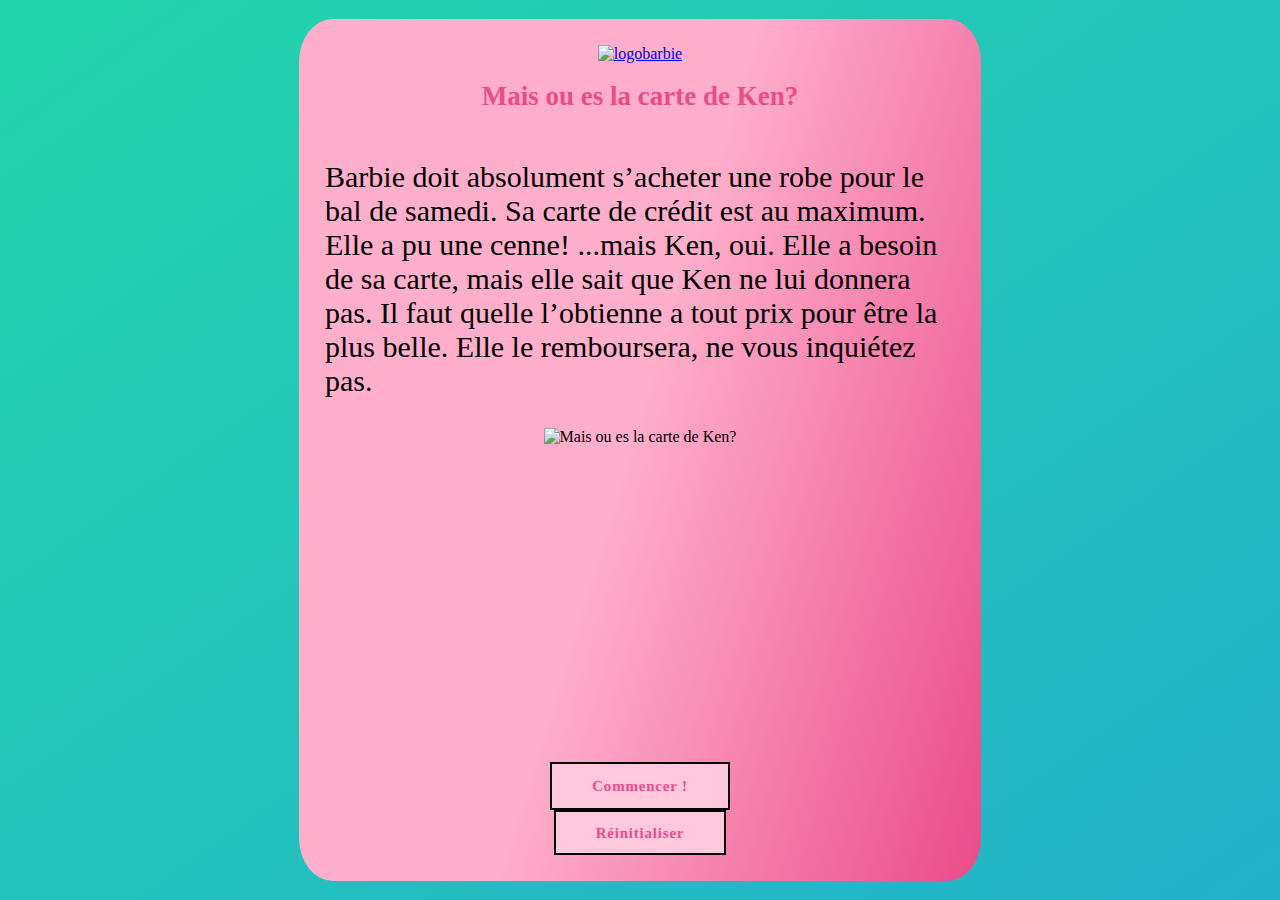
==== index.html @ 1ac64013 "Sons/videos/localstorage" ====
<!DOCTYPE html>
<html lang="fr">
  <head>
    <meta charset="UTF-8" />
    <meta name="viewport" content="width=device-width, initial-scale=1.0" />
    <link rel="stylesheet" href="/assets/css/style.css" />
    <title>La carte de crédit de Ken ?</title>
  </head>
  <body>
    <div id="jeu">
      <div id="logo">
        <a href="index.html">
          <img width="400px" src="/assets/images/logo.png" alt="logobarbie" />
        </a>
      </div>
      <h1 id="chapter-title"></h1>
      <p id="chapter-description"></p>
      <div id="chapter-media"></div>
      <div id="buttons-container"></div>
      <button id="reset-button">Réinitialiser</button>
    </div>
    <script src="/assets/js/index.js"></script>
  </body>
</html>
---- assets/css/style.css ----
@font-face {
  font-family: "Barbie";
  src: url(/assets/fonts/barbie.ttf) format("truetype");
}

@font-face {
  font-family: "Fabulous Pink";
  src: url(/assets/fonts/FabulousPinkDemo-K7LJ7.ttf) format("truetype");
}

@font-face {
  font-family: "Bartex";
  src: url(/assets/fonts/Bartex-2Opnd.ttf) format("truetype");
}

body {
  display: flex;
  justify-content: center;
  align-items: center;
  min-height: 100vh;
  margin: 0;
  background: linear-gradient(-35deg, #ee7752, #e73c7e, #23a6d5, #23d5ab);
  background-size: 400% 400%;
  animation: gradient 5s ease infinite;
  height: 100vh;
}

@keyframes gradient {
  0% {
    background-position: 0% 50%;
  }
  50% {
    background-position: 100% 50%;
  }
  100% {
    background-position: 0% 50%;
  }
}

#jeu {
  display: flex;
  flex-direction: column;
  align-items: center;
  justify-content: center;
  max-height: 90vh;
  width: 50%;
  max-width: 70vh;
  background: linear-gradient(
    107deg,
    rgba(255, 175, 204, 1) 48%,
    rgba(234, 76, 137, 1) 100%
  );
  border-radius: 5%;
  padding: 2%;
}

#logo {
  display: flex;
  flex-direction: column;
  transition: transform 0.3s;
}

#logo:hover {
  transform: scale(1.2);
}
#titre,
#chapter-title {
  font-family: "Barbie";
  color: #ea4c89;
  font-size: 3vh;
}

#paragraphe {
  display: flex;
  justify-content: center;
  text-align: center;
  flex-grow: 1;
  font-family: "Bartex";
  margin-top: 0;
  font-size: 17px;
  width: 40vw;
  text-align: center;
}

/* background-color: #ea4c89 */
button {
  align-items: center;
  background-color: #ffc8dd;
  border: 2px solid #000;
  box-sizing: border-box;
  color: #ea4c89;
  cursor: pointer;
  display: inline-flex;
  fill: #000;
  font-family: "Barbie";
  font-size: 15px;
  font-weight: 600;
  height: 48px;
  justify-content: center;
  letter-spacing: 0.8px;
  line-height: 24px;
  min-width: 140px;
  outline: 0;
  padding: 0 17px;
  text-align: center;
  text-decoration: none;
  transition: all 0.3s;
  user-select: none;
  -webkit-user-select: none;
  touch-action: manipulation;
}

button:focus {
  color: #171e29;
}

button:hover {
  border-color: #70d6ff;
  color: black;
  fill: black;
}

button:active {
  border-color: #70d6ff;
  color: black;
  fill: black;
}

@media (min-width: 768px) {
  button {
    min-width: 170px;
  }
}
@media (min-width: 768px) {
  button {
    padding: 0 40px;
  }
}
#chapter-media {
  display: flex;
  top: 0;
  justify-content: center;
  width: 27vw;
  height: 40vh;
}

#chapter-description {
  font-family: "Bartex";
  font-size: 30px;
}
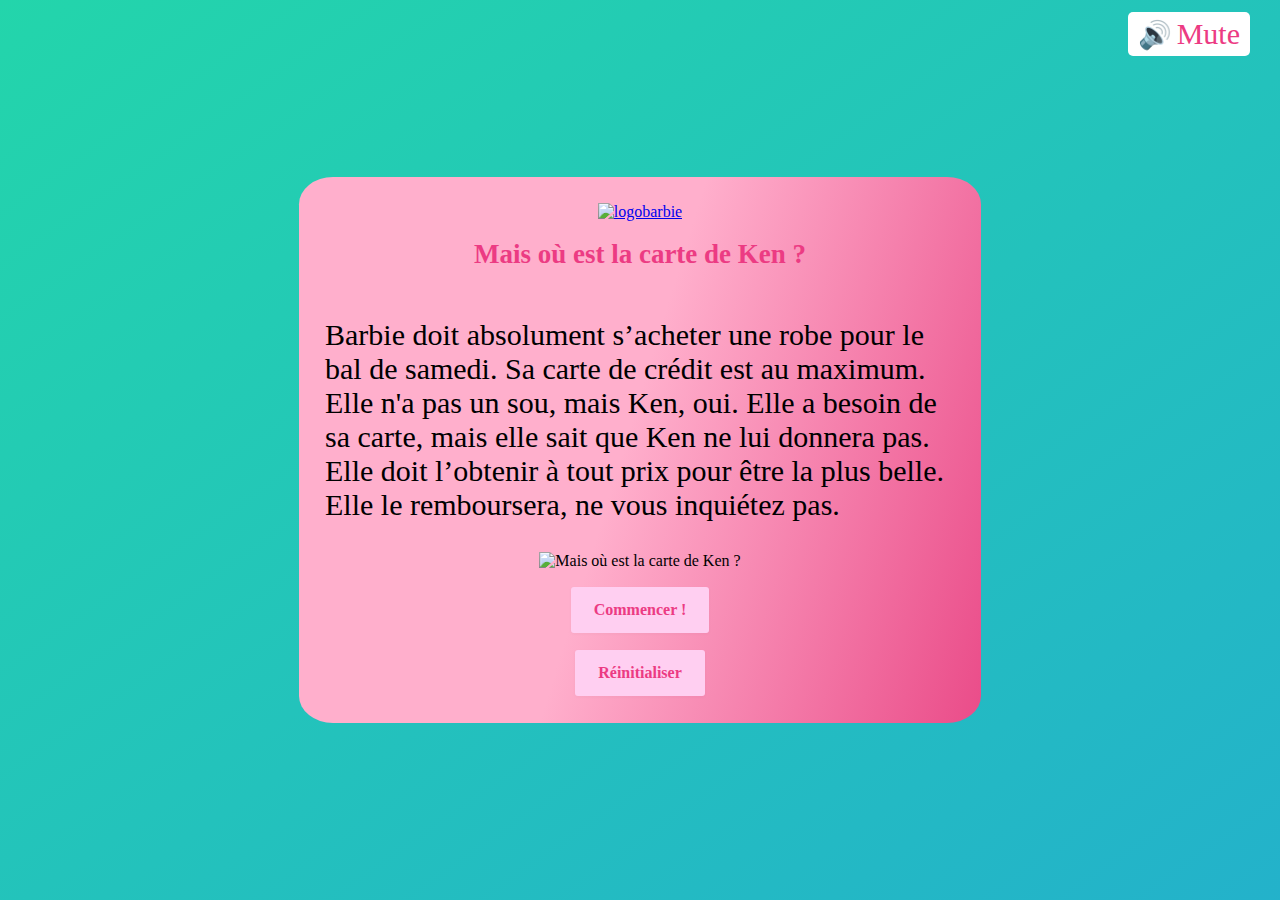
==== commit 043d7470: "ps5" ====
--- a/index.html
+++ b/index.html
@@ -7,6 +7,8 @@
     <title>La carte de crédit de Ken ?</title>
   </head>
   <body>
+    <input type="checkbox" id="mute-checkbox" />
+    <label for="mute-checkbox">Mute</label>
     <div id="jeu">
       <div id="logo">
         <a href="index.html">
--- a/assets/css/style.css
+++ b/assets/css/style.css
@@ -22,7 +22,6 @@
   background: linear-gradient(-35deg, #ee7752, #e73c7e, #23a6d5, #23d5ab);
   background-size: 400% 400%;
   animation: gradient 5s ease infinite;
-  height: 100vh;
 }
 
 @keyframes gradient {
@@ -39,17 +38,11 @@
 
 #jeu {
   display: flex;
+  max-width: 70vh;
   flex-direction: column;
   align-items: center;
   justify-content: center;
-  max-height: 90vh;
-  width: 50%;
-  max-width: 70vh;
-  background: linear-gradient(
-    107deg,
-    rgba(255, 175, 204, 1) 48%,
-    rgba(234, 76, 137, 1) 100%
-  );
+  background: linear-gradient(107deg, #ffafcc 48%, rgba(234, 76, 137, 1) 100%);
   border-radius: 5%;
   padding: 2%;
 }
@@ -66,7 +59,7 @@
 #titre,
 #chapter-title {
   font-family: "Barbie";
-  color: #ea4c89;
+  color: #ec3b83;
   font-size: 3vh;
 }
 
@@ -78,73 +71,135 @@
   font-family: "Bartex";
   margin-top: 0;
   font-size: 17px;
-  width: 40vw;
   text-align: center;
 }
 
-/* background-color: #ea4c89 */
+#buttons-container {
+  display: flex;
+  width: 100%;
+  justify-content: center;
+  padding: 2.5%;
+}
 button {
   align-items: center;
-  background-color: #ffc8dd;
-  border: 2px solid #000;
+  background-clip: padding-box;
+  background-color: #ffcff1;
+  border: 1px solid transparent;
+  border-radius: 0.25rem;
+  box-shadow: rgba(0, 0, 0, 0.02) 0 1px 3px 0;
   box-sizing: border-box;
-  color: #ea4c89;
+  color: #ec3b83;
   cursor: pointer;
   display: inline-flex;
-  fill: #000;
-  font-family: "Barbie";
-  font-size: 15px;
+  font-family: "Barbie";
+  font-size: 16px;
   font-weight: 600;
-  height: 48px;
-  justify-content: center;
-  letter-spacing: 0.8px;
-  line-height: 24px;
-  min-width: 140px;
-  outline: 0;
-  padding: 0 17px;
-  text-align: center;
+  justify-content: center;
+  line-height: 1.25;
+  margin: 0;
+  min-height: 3rem;
+  padding: calc(0.875rem - 1px) calc(1.5rem - 1px);
+  position: relative;
   text-decoration: none;
-  transition: all 0.3s;
+  transition: all 250ms;
   user-select: none;
   -webkit-user-select: none;
   touch-action: manipulation;
-}
-
+  vertical-align: baseline;
+  width: auto;
+}
+
+button:hover,
 button:focus {
-  color: #171e29;
+  background-color: #add8e6;
+  box-shadow: rgba(0, 0, 0, 0.1) 0 4px 12px;
 }
 
 button:hover {
-  border-color: #70d6ff;
-  color: black;
-  fill: black;
+  transform: translateY(-1px);
 }
 
 button:active {
-  border-color: #70d6ff;
-  color: black;
-  fill: black;
-}
-
-@media (min-width: 768px) {
-  button {
-    min-width: 170px;
-  }
-}
-@media (min-width: 768px) {
-  button {
-    padding: 0 40px;
-  }
+  background-color: #c85000;
+  box-shadow: rgba(0, 0, 0, 0.06) 0 2px 4px;
+  transform: translateY(0);
 }
 #chapter-media {
   display: flex;
   top: 0;
   justify-content: center;
-  width: 27vw;
-  height: 40vh;
 }
 
 #chapter-description {
   font-family: "Bartex";
   font-size: 30px;
 }
+
+video,
+img {
+  max-width: 100%;
+  height: auto;
+}
+
+#mute-checkbox {
+  position: fixed;
+  top: 20px;
+  right: 20px;
+  cursor: pointer;
+  opacity: 0;
+  z-index: 1;
+}
+
+#mute-checkbox + label {
+  font-family: "Barbie";
+  font-size: 30px;
+  color: #ec3b83;
+  background-color: white;
+  padding: 5px 10px;
+  border-radius: 5px;
+  position: fixed;
+  top: 12px;
+  right: 30px;
+  cursor: pointer;
+  z-index: 1;
+}
+
+#mute-checkbox + label::before {
+  content: "🔊";
+  font-size: 27px;
+  margin-right: 5px;
+}
+
+#mute-checkbox:checked + label::before {
+  content: "🔇";
+}
+
+#mute-checkbox + label:hover::before {
+  color: #add8e6;
+}
+
+@media only screen and (max-width: 600px) {
+  body {
+    background-size: 100% 100%;
+  }
+
+  #jeu {
+    max-width: 90vw;
+  }
+
+  #paragraphe {
+    font-size: 14px;
+  }
+
+  button {
+    font-size: 14px;
+  }
+
+  #mute-checkbox + label {
+    font-size: 20px;
+  }
+
+  #chapter-description {
+    font-size: 24px;
+  }
+}
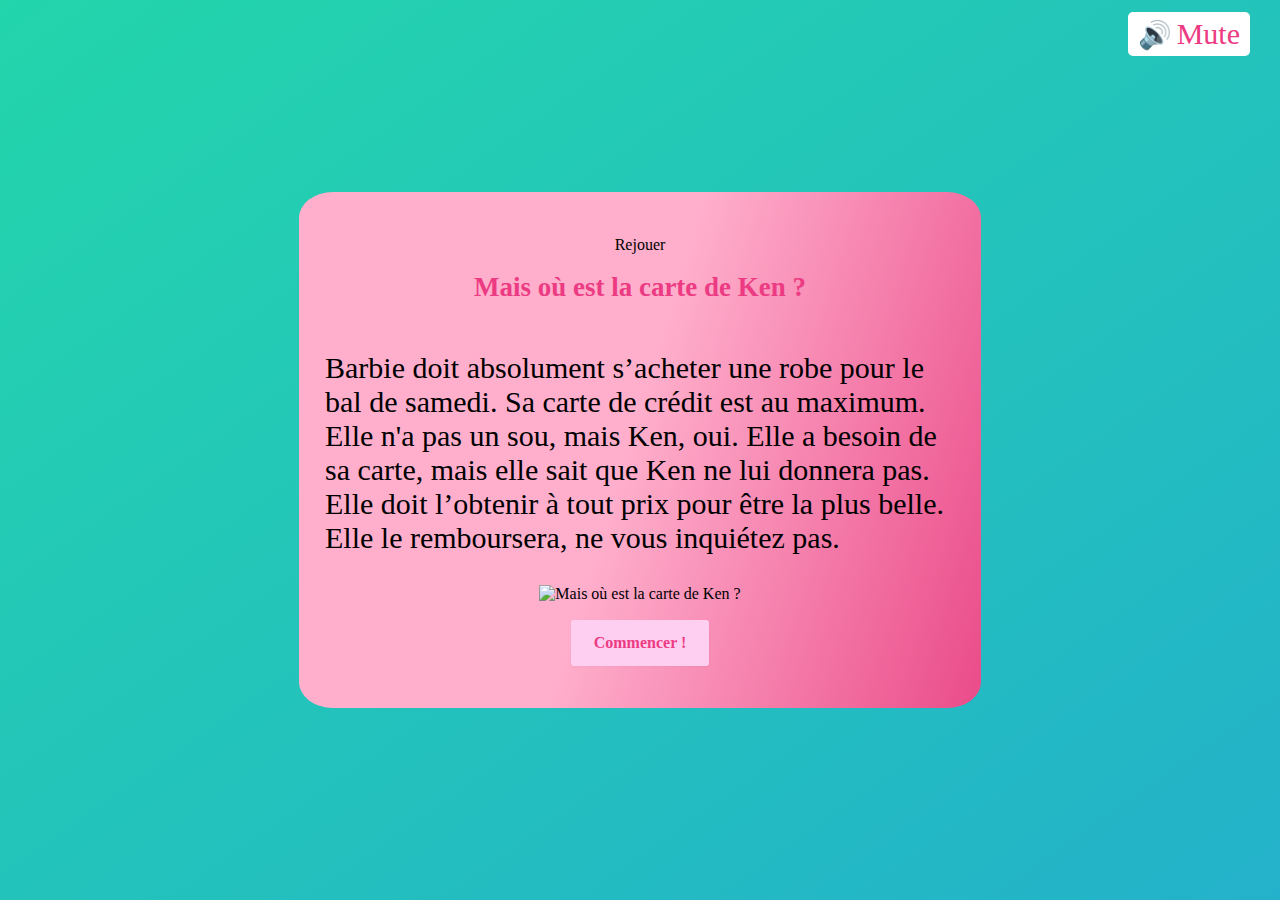
==== commit acdbae00: "Update index.html" ====
--- a/index.html
+++ b/index.html
@@ -1,26 +1,25 @@
 <!DOCTYPE html>
 <html lang="fr">
-  <head>
-    <meta charset="UTF-8" />
-    <meta name="viewport" content="width=device-width, initial-scale=1.0" />
-    <link rel="stylesheet" href="/assets/css/style.css" />
-    <title>La carte de crédit de Ken ?</title>
-  </head>
-  <body>
-    <input type="checkbox" id="mute-checkbox" />
-    <label for="mute-checkbox">Mute</label>
-    <div id="jeu">
-      <div id="logo">
-        <a href="index.html">
-          <img width="400px" src="/assets/images/logo.png" alt="logobarbie" />
-        </a>
-      </div>
-      <h1 id="chapter-title"></h1>
-      <p id="chapter-description"></p>
-      <div id="chapter-media"></div>
-      <div id="buttons-container"></div>
-      <button id="reset-button">Réinitialiser</button>
-    </div>
-    <script src="/assets/js/index.js"></script>
-  </body>
-</html>
+
+<head>
+  <meta charset="UTF-8" />
+  <meta name="viewport" content="width=device-width, initial-scale=1.0" />
+  <link rel="stylesheet" href="/assets/css/style.css" />
+  <title> Mais où est La carte de crédit de Ken ?</title>
+</head>
+
+<body>
+  <input type="checkbox" id="mute-checkbox" />
+  <label for="mute-checkbox">Mute</label>
+  <div id="jeu">
+    <div class="logo"><img width="200px" src="/assets/images/logo.png" alt=""> </div>
+    <div id="reset-button">Rejouer</div>
+    <h1 id="chapter-title"></h1>
+    <p id="chapter-description"></p>
+    <div id="chapter-media"></div>
+    <div id="buttons-container"></div>
+  </div>
+  <script src="/assets/js/index.js"></script>
+</body>
+
+</html>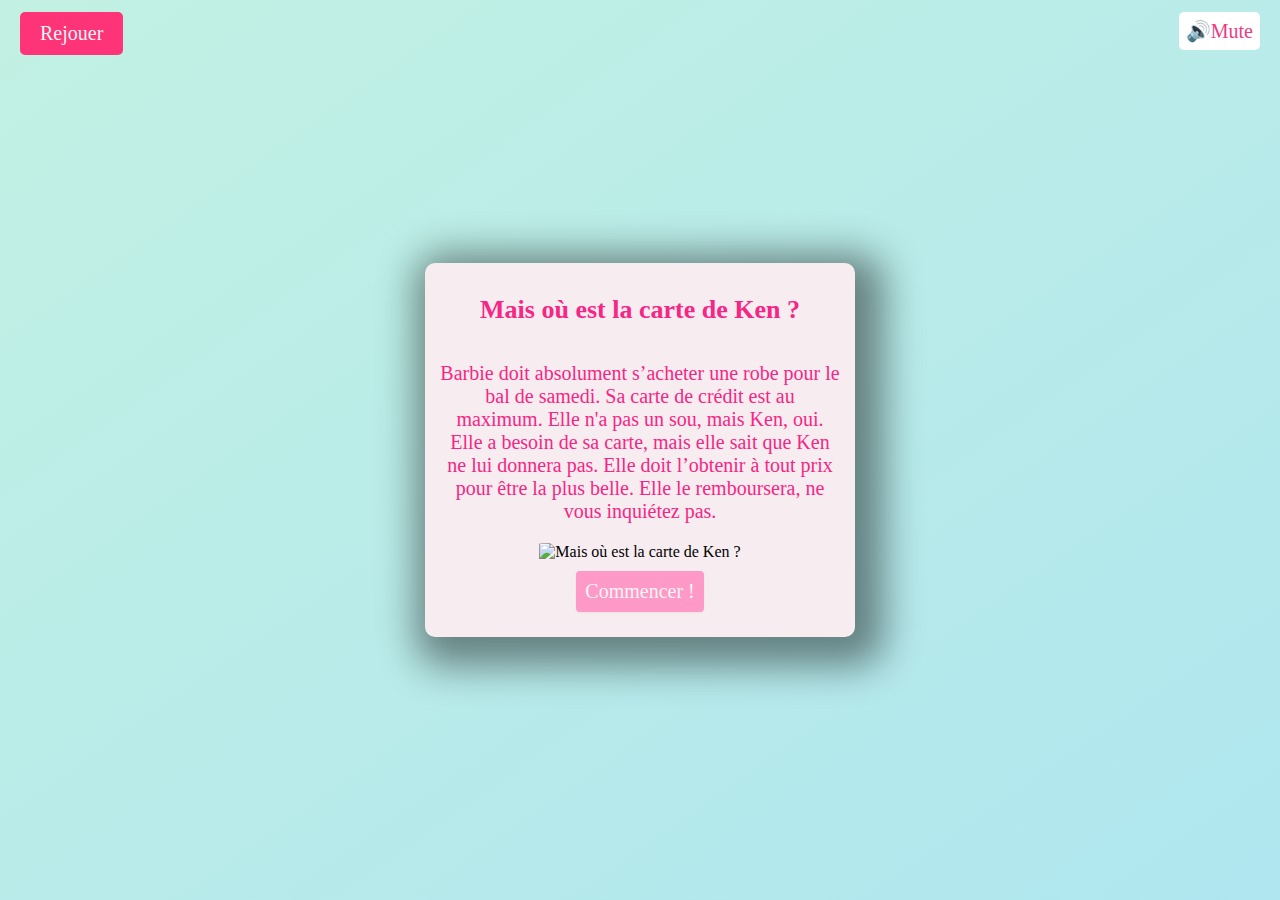
==== commit eece7ec6: "Update index.html" ====
--- a/index.html
+++ b/index.html
@@ -4,7 +4,7 @@
 <head>
   <meta charset="UTF-8" />
   <meta name="viewport" content="width=device-width, initial-scale=1.0" />
-  <link rel="stylesheet" href="/assets/css/style.css" />
+  <link rel="stylesheet" href="./assets/css/style.css" />
   <title> Mais où est La carte de crédit de Ken ?</title>
 </head>
 
@@ -12,7 +12,7 @@
   <input type="checkbox" id="mute-checkbox" />
   <label for="mute-checkbox">Mute</label>
   <div id="jeu">
-    <div class="logo"><img width="200px" src="/assets/images/logo.png" alt=""> </div>
+    <div class="logo"><img width="200px" src="./assets/images/logo.png" alt=""> </div>
     <div id="reset-button">Rejouer</div>
     <h1 id="chapter-title"></h1>
     <p id="chapter-description"></p>
--- a/assets/css/style.css
+++ b/assets/css/style.css
@@ -1,27 +1,43 @@
 @font-face {
   font-family: "Barbie";
-  src: url(/assets/fonts/barbie.ttf) format("truetype");
-}
-
-@font-face {
-  font-family: "Fabulous Pink";
-  src: url(/assets/fonts/FabulousPinkDemo-K7LJ7.ttf) format("truetype");
+  src: url("../fonts/barbie.ttf") format("truetype");
 }
 
 @font-face {
   font-family: "Bartex";
-  src: url(/assets/fonts/Bartex-2Opnd.ttf) format("truetype");
+  src: url("../fonts/Bartex-2Opnd.ttf") format("truetype");
+}
+
+@font-face {
+  font-family: "Poppins";
+  src: url("/assets/fonts/Poppins-Regular.ttf") format("truetype");
+}
+
+@font-face {
+  font-family: "Rusty";
+  src: url("/assets/fonts/RustyHooksRegular-nROER.ttf") format("truetype");
+}
+
+@font-face {
+  font-family: "SuperUnicorn";
+  src: url("/assets/fonts/SuperUnicorn-3lm0L.ttf") format("truetype");
 }
 
 body {
   display: flex;
   justify-content: center;
   align-items: center;
-  min-height: 100vh;
-  margin: 0;
-  background: linear-gradient(-35deg, #ee7752, #e73c7e, #23a6d5, #23d5ab);
+  background: linear-gradient(
+    -35deg,
+    #f8b8d4,
+    #f7c0d6,
+    #a9e2f3,
+    #c2f1e3
+  ); /* Pastel gradient harmonisé */
   background-size: 400% 400%;
   animation: gradient 5s ease infinite;
+  margin: 0;
+  height: 100vh;
 }
 
 @keyframes gradient {
@@ -38,107 +54,94 @@
 
 #jeu {
   display: flex;
-  max-width: 70vh;
   flex-direction: column;
   align-items: center;
-  justify-content: center;
-  background: linear-gradient(107deg, #ffafcc 48%, rgba(234, 76, 137, 1) 100%);
-  border-radius: 5%;
-  padding: 2%;
-}
-
-#logo {
+  justify-content: flex-start;
+  background-color: #f7edf0;
+  box-shadow: 10px 10px 38px 19px rgba(0, 0, 0, 0.45);
+  padding: 15px;
+  width: 400px;
+  max-width: 80vw;
+  border-radius: 10px;
+  overflow: hidden;
+}
+
+.logo {
   display: flex;
   flex-direction: column;
   transition: transform 0.3s;
 }
 
-#logo:hover {
-  transform: scale(1.2);
-}
-#titre,
-#chapter-title {
-  font-family: "Barbie";
-  color: #ec3b83;
-  font-size: 3vh;
-}
-
-#paragraphe {
-  display: flex;
-  justify-content: center;
+.logo:hover {
+  transform: scale(1.1);
+}
+
+#chapter-media {
+  display: flex;
+  justify-content: center;
+  align-items: center;
+  width: 100%;
+}
+
+#chapter-description {
+  font-family: "SuperUnicorn";
+  color: #f72585;
+  font-size: 20px;
   text-align: center;
-  flex-grow: 1;
-  font-family: "Bartex";
-  margin-top: 0;
-  font-size: 17px;
-  text-align: center;
-}
-
-#buttons-container {
-  display: flex;
-  width: 100%;
-  justify-content: center;
-  padding: 2.5%;
-}
-button {
-  align-items: center;
-  background-clip: padding-box;
-  background-color: #ffcff1;
-  border: 1px solid transparent;
-  border-radius: 0.25rem;
-  box-shadow: rgba(0, 0, 0, 0.02) 0 1px 3px 0;
-  box-sizing: border-box;
-  color: #ec3b83;
-  cursor: pointer;
-  display: inline-flex;
-  font-family: "Barbie";
-  font-size: 16px;
-  font-weight: 600;
-  justify-content: center;
-  line-height: 1.25;
-  margin: 0;
-  min-height: 3rem;
-  padding: calc(0.875rem - 1px) calc(1.5rem - 1px);
-  position: relative;
-  text-decoration: none;
-  transition: all 250ms;
-  user-select: none;
-  -webkit-user-select: none;
-  touch-action: manipulation;
-  vertical-align: baseline;
-  width: auto;
-}
-
-button:hover,
-button:focus {
-  background-color: #add8e6;
-  box-shadow: rgba(0, 0, 0, 0.1) 0 4px 12px;
-}
-
-button:hover {
-  transform: translateY(-1px);
-}
-
-button:active {
-  background-color: #c85000;
-  box-shadow: rgba(0, 0, 0, 0.06) 0 2px 4px;
-  transform: translateY(0);
-}
-#chapter-media {
-  display: flex;
-  top: 0;
-  justify-content: center;
-}
-
-#chapter-description {
-  font-family: "Bartex";
-  font-size: 30px;
 }
 
 video,
 img {
   max-width: 100%;
-  height: auto;
+  border-radius: 5%;
+}
+
+#chapter-title,
+#titre {
+  font-family: "Rusty";
+  color: #f72585;
+  font-size: 26px;
+  text-align: center;
+}
+
+#buttons-container {
+  display: flex;
+  width: 100%;
+  justify-content: center;
+  padding: 2.5%;
+}
+
+button {
+  align-items: center;
+  background-color: #ff99c8;
+  border: 1px solid transparent;
+  border-radius: 0.25rem;
+  box-shadow: rgba(0, 0, 0, 0.05) 0 1px 3px 0;
+  color: #f5f5f5;
+  cursor: pointer;
+  font-family: "SuperUnicorn";
+  font-size: 20px;
+  margin: 0 10px;
+  padding: 2%;
+  position: relative;
+  transition: all 250ms;
+}
+
+button:hover,
+button:focus {
+  background-color: #a2d2ff;
+  color: #ffffff;
+  box-shadow: rgba(0, 0, 0, 0.1) 0 4px 12px;
+}
+
+button:hover {
+  transform: translateY(-1px);
+}
+
+button:active {
+  background-color: #ff80d3;
+  box-shadow: rgba(0, 0, 0, 0.06) 0 2px 4px;
+  transform: translateY(0);
 }
 
 #mute-checkbox {
@@ -146,60 +149,65 @@
   top: 20px;
   right: 20px;
   cursor: pointer;
-  opacity: 0;
-  z-index: 1;
 }
 
 #mute-checkbox + label {
   font-family: "Barbie";
-  font-size: 30px;
-  color: #ec3b83;
+  padding: 7px;
+  font-size: 20px;
+  color: #ec3b83; /* Teinte rose vif */
   background-color: white;
-  padding: 5px 10px;
   border-radius: 5px;
   position: fixed;
   top: 12px;
-  right: 30px;
+  right: 20px;
   cursor: pointer;
   z-index: 1;
 }
 
 #mute-checkbox + label::before {
   content: "🔊";
-  font-size: 27px;
-  margin-right: 5px;
+  font-size: 20px;
 }
 
 #mute-checkbox:checked + label::before {
   content: "🔇";
 }
 
-#mute-checkbox + label:hover::before {
-  color: #add8e6;
-}
-
+#reset-button {
+  background-color: #ff3377; /* Rose vif */
+  color: #f5f5f5;
+  font-family: "Barbie";
+  font-size: 20px;
+  padding: 10px 20px;
+  border-radius: 5px;
+  text-align: center;
+  cursor: pointer;
+  transition: background-color 0.3s ease;
+  position: fixed;
+  top: 12px;
+  left: 20px;
+  z-index: 10;
+}
+
+#reset-button:hover {
+  background-color: #33b5ff; /* Bleu doux pour contraste */
+  color: #ffcce5;
+}
+
+/* Pour les mobiles */
 @media only screen and (max-width: 600px) {
   body {
     background-size: 100% 100%;
   }
 
-  #jeu {
-    max-width: 90vw;
-  }
-
-  #paragraphe {
-    font-size: 14px;
-  }
-
-  button {
-    font-size: 14px;
-  }
-
-  #mute-checkbox + label {
-    font-size: 20px;
-  }
-
   #chapter-description {
-    font-size: 24px;
-  }
-}
+    font-size: 16px;
+  }
+}
+
+#buttons-container {
+  display: flex;
+  justify-content: center;
+  padding: 2.5%;
+}
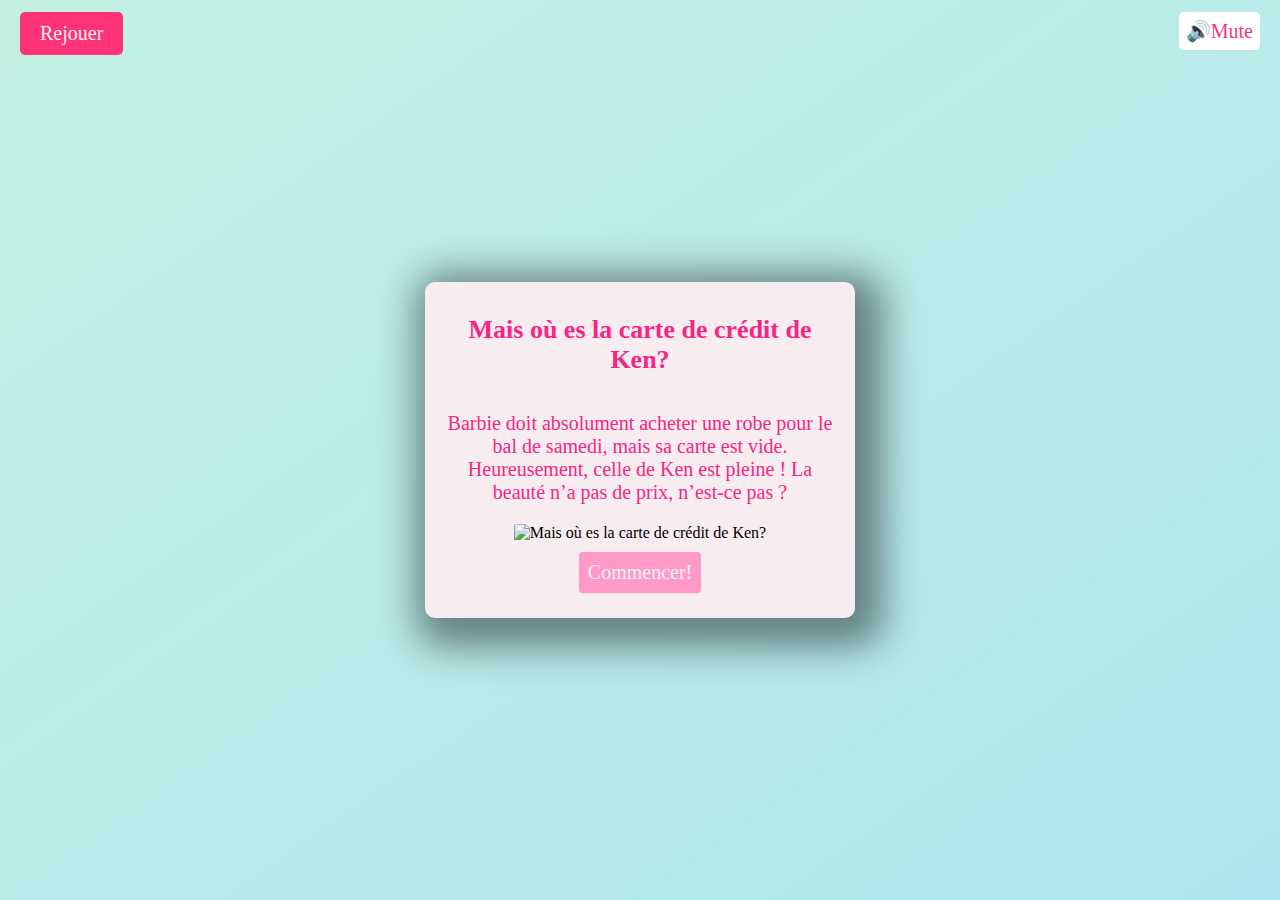
==== commit 7f02e74f: "css naming" ====
--- a/index.html
+++ b/index.html
@@ -4,13 +4,14 @@
 <head>
   <meta charset="UTF-8" />
   <meta name="viewport" content="width=device-width, initial-scale=1.0" />
-  <link rel="stylesheet" href="./assets/css/style.css" />
+  <link rel="stylesheet" href="/assets/css/styles.css" />
   <title> Mais où est La carte de crédit de Ken ?</title>
 </head>
 
 <body>
   <input type="checkbox" id="mute-checkbox" />
   <label for="mute-checkbox">Mute</label>
+
   <div id="jeu">
     <div class="logo"><img width="200px" src="./assets/images/logo.png" alt=""> </div>
     <div id="reset-button">Rejouer</div>
--- a/assets/css/styles.css
+++ b/assets/css/styles.css
@@ -0,0 +1,213 @@
+@font-face {
+  font-family: "Barbie";
+  src: url("/assets/fonts/barbie.ttf") format("truetype");
+}
+
+@font-face {
+  font-family: "Bartex";
+  src: url("/assets/fonts/Bartex-2Opnd.ttf") format("truetype");
+}
+
+@font-face {
+  font-family: "Poppins";
+  src: url("/assets/fonts/Poppins-Regular.ttf") format("truetype");
+}
+
+@font-face {
+  font-family: "Rusty";
+  src: url("/assets/fonts/RustyHooksRegular-nROER.ttf") format("truetype");
+}
+
+@font-face {
+  font-family: "SuperUnicorn";
+  src: url("/assets/fonts/SuperUnicorn-3lm0L.ttf") format("truetype");
+}
+
+body {
+  display: flex;
+  justify-content: center;
+  align-items: center;
+  background: linear-gradient(
+    -35deg,
+    #f8b8d4,
+    #f7c0d6,
+    #a9e2f3,
+    #c2f1e3
+  ); /* Pastel gradient harmonisé */
+  background-size: 400% 400%;
+  animation: gradient 5s ease infinite;
+  margin: 0;
+  height: 100vh;
+}
+
+@keyframes gradient {
+  0% {
+    background-position: 0% 50%;
+  }
+  50% {
+    background-position: 100% 50%;
+  }
+  100% {
+    background-position: 0% 50%;
+  }
+}
+
+#jeu {
+  display: flex;
+  flex-direction: column;
+  align-items: center;
+  justify-content: flex-start;
+  background-color: #f7edf0;
+  box-shadow: 10px 10px 38px 19px rgba(0, 0, 0, 0.45);
+  padding: 15px;
+  width: 400px;
+  max-width: 80vw;
+  border-radius: 10px;
+  overflow: hidden;
+}
+
+.logo {
+  display: flex;
+  flex-direction: column;
+  transition: transform 0.3s;
+}
+
+.logo:hover {
+  transform: scale(1.1);
+}
+
+#chapter-media {
+  display: flex;
+  justify-content: center;
+  align-items: center;
+  width: 100%;
+}
+
+#chapter-description {
+  font-family: "SuperUnicorn";
+  color: #f72585;
+  font-size: 20px;
+  text-align: center;
+}
+
+video,
+img {
+  max-width: 100%;
+  border-radius: 5%;
+}
+
+#chapter-title,
+#titre {
+  font-family: "Rusty";
+  color: #f72585;
+  font-size: 26px;
+  text-align: center;
+}
+
+#buttons-container {
+  display: flex;
+  width: 100%;
+  justify-content: center;
+  padding: 2.5%;
+}
+
+button {
+  align-items: center;
+  background-color: #ff99c8;
+  border: 1px solid transparent;
+  border-radius: 0.25rem;
+  box-shadow: rgba(0, 0, 0, 0.05) 0 1px 3px 0;
+  color: #f5f5f5;
+  cursor: pointer;
+  font-family: "SuperUnicorn";
+  font-size: 20px;
+  margin: 0 10px;
+  padding: 2%;
+  position: relative;
+  transition: all 250ms;
+}
+
+button:hover,
+button:focus {
+  background-color: #a2d2ff;
+  color: #ffffff;
+  box-shadow: rgba(0, 0, 0, 0.1) 0 4px 12px;
+}
+
+button:hover {
+  transform: translateY(-1px);
+}
+
+button:active {
+  background-color: #ff80d3;
+  box-shadow: rgba(0, 0, 0, 0.06) 0 2px 4px;
+  transform: translateY(0);
+}
+
+#mute-checkbox {
+  position: fixed;
+  top: 20px;
+  right: 20px;
+  cursor: pointer;
+}
+
+#mute-checkbox + label {
+  font-family: "Barbie";
+  padding: 7px;
+  font-size: 20px;
+  color: #ec3b83; /* Teinte rose vif */
+  background-color: white;
+  border-radius: 5px;
+  position: fixed;
+  top: 12px;
+  right: 20px;
+  cursor: pointer;
+  z-index: 1;
+}
+
+#mute-checkbox + label::before {
+  content: "🔊";
+  font-size: 20px;
+}
+
+#mute-checkbox:checked + label::before {
+  content: "🔇";
+}
+
+#reset-button {
+  background-color: #ff3377; /* Rose vif */
+  color: #f5f5f5;
+  font-family: "Barbie";
+  font-size: 20px;
+  padding: 10px 20px;
+  border-radius: 5px;
+  text-align: center;
+  cursor: pointer;
+  transition: background-color 0.3s ease;
+  position: fixed;
+  top: 12px;
+  left: 20px;
+  z-index: 10;
+}
+
+#reset-button:hover {
+  background-color: #33b5ff; /* Bleu doux pour contraste */
+  color: #ffcce5;
+}
+
+/* Pour les mobiles */
+@media only screen and (max-width: 600px) {
+  body {
+    background-size: 100% 100%;
+  }
+
+  #chapter-description {
+    font-size: 16px;
+  }
+}
+
+#buttons-container {
+  display: flex;
+  justify-content: center;
+  padding: 2.5%;
+}
